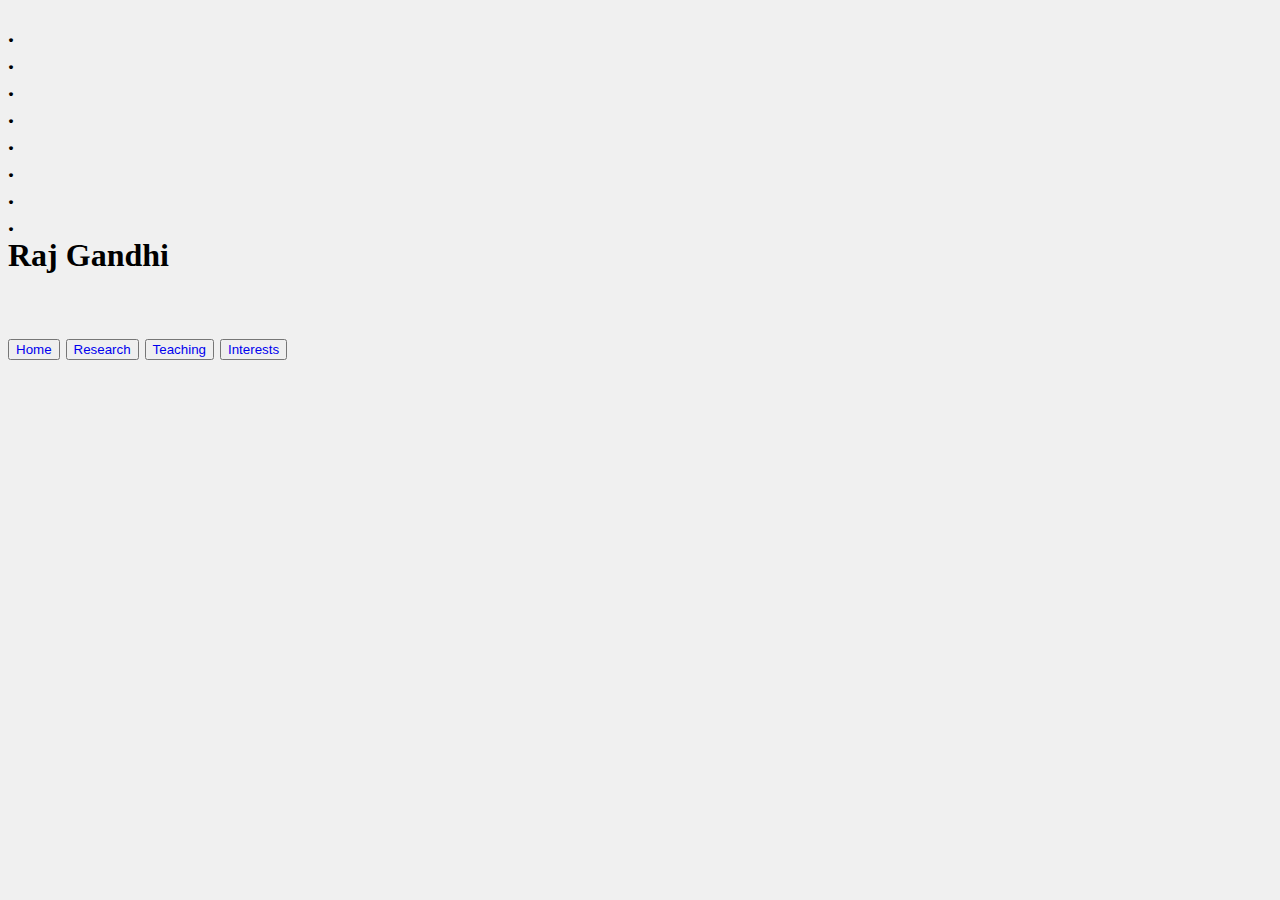
==== interests.html @ 56859f45 "Update interests.html" ====
<!doctype html>

<html style="background-color:#F0F0F0;">
<div class="wrap">

<h1 class="head">
<link rel="stylesheet" href="website.css">

<title>	
	Raj Gandhi - Home
</title>


<font size="5" color="black" style= "font-family:cambria;">
<div class="location">
.
</div>
</font>
<font size="5" color="black" style= "font-family:cambria;">
<div class="location">
.
</div>
</font>
<font size="5" color="black" style= "font-family:cambria;">
<div class="location">
.
</div>
</font>
<font size="5" color="black" style= "font-family:cambria;">
<div class="location">
.
</div>
</font>
<font size="5" color="black" style= "font-family:cambria;">
<div class="location">
.
</div>
</font>
<font size="5" color="black" style= "font-family:cambria;">
<div class="location">
.
</div>
</font>
<font size="5" color="black" style= "font-family:cambria;">
<div class="location">
.
</div>
</font>
<font size="5" color="black" style= "font-family:cambria;">
<div class="location">
.
</div>
</font>

<div class="name">
Raj Gandhi
</div>


<br>
</div>
</h1>



<h2>
<div class="wrap">

<button class="button" onclick="window.location.href='index.html';">
  <a href="#" style="text-decoration:none">Home</a>
</button>


<button class="button" onclick="window.location.href='research.html';">
  <a href="#" style="text-decoration:none">Research</a>
</button>

<button class="button" onclick="window.location.href='teaching.html';">
  <a href="#" style="text-decoration:none">Teaching</a>
</button>

<button class="button_interests">
  <a href="#" style="text-decoration:none">Interests</a>
</button>
<br>
<br>
<br>
</div>
</h2>

<body>

</body>

</html>
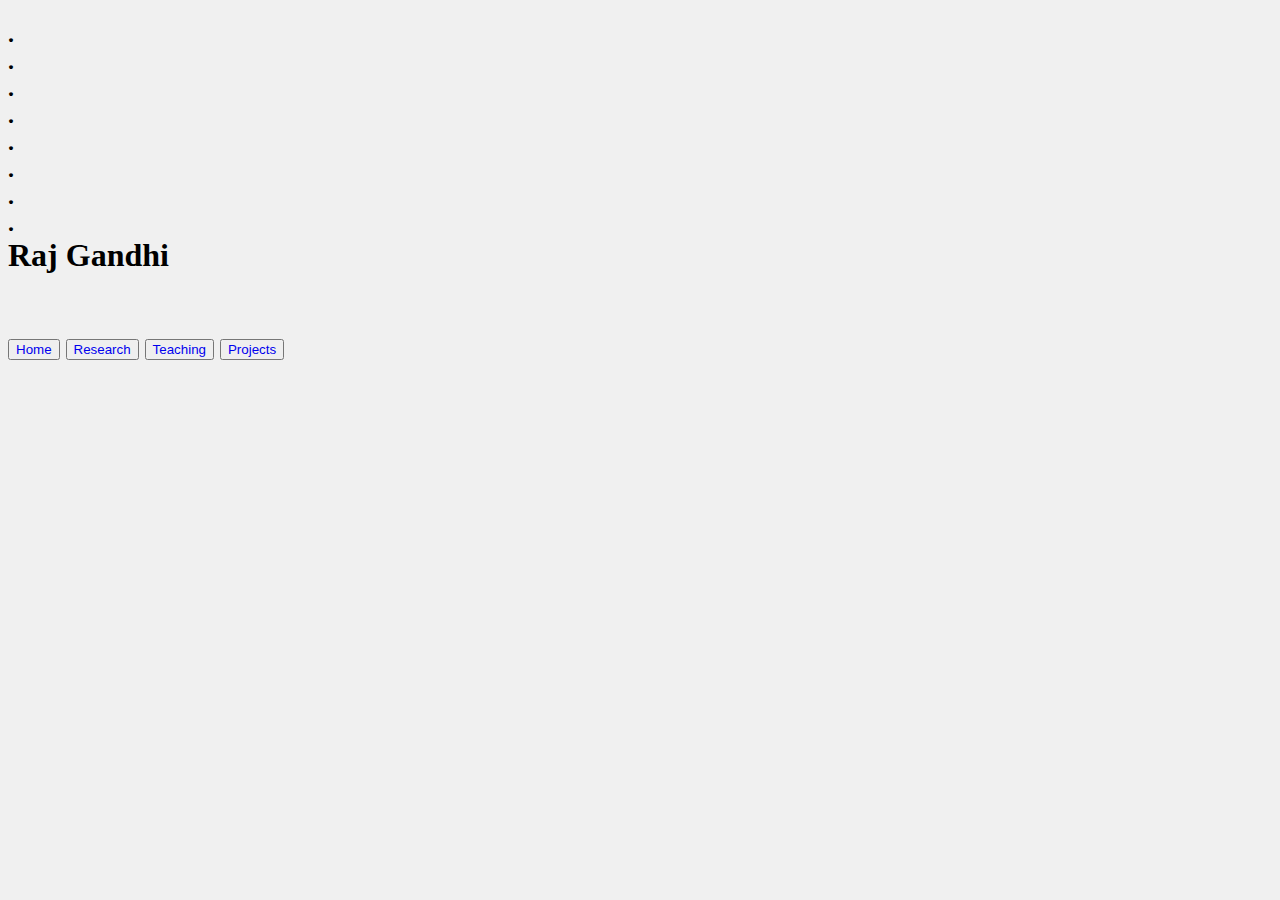
==== commit 528adc31: "Update interests.html" ====
--- a/interests.html
+++ b/interests.html
@@ -79,8 +79,8 @@
   <a href="#" style="text-decoration:none">Teaching</a>
 </button>
 
-<button class="button_interests">
-  <a href="#" style="text-decoration:none">Interests</a>
+<button class="button" onclick="window.location.href='projects.html';">
+  <a href="#" style="text-decoration:none">Projects</a>
 </button>
 <br>
 <br>
@@ -89,7 +89,12 @@
 </h2>
 
 <body>
+<div class="wrap">
 
+
+
+</div>
+</div>
 </body>
 
 </html>
